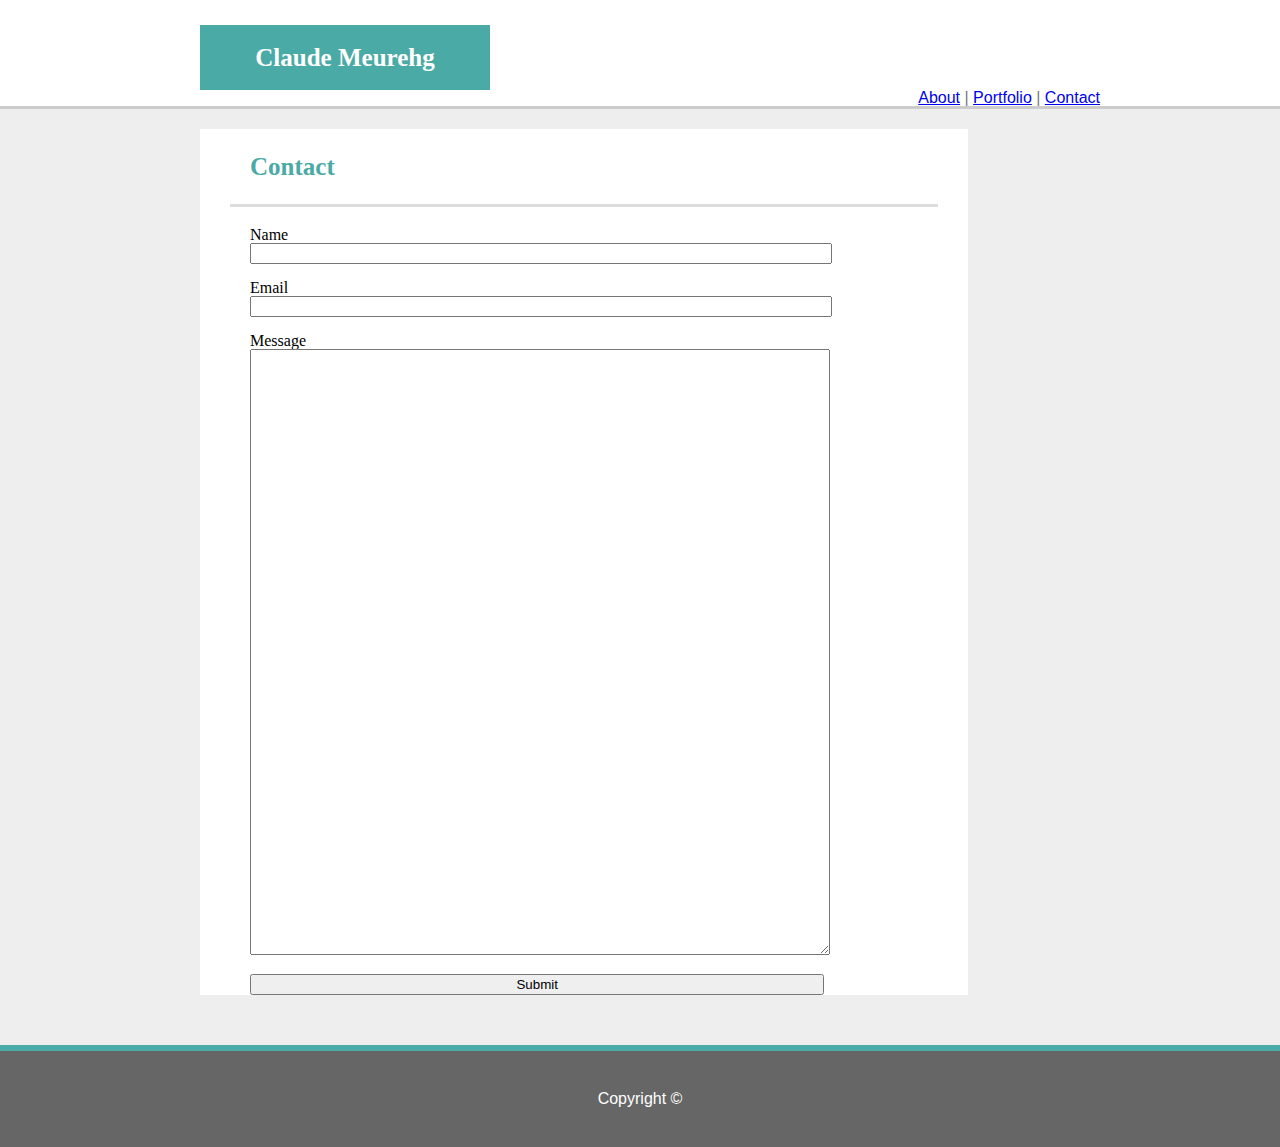
==== contact.html @ 9b3c1c4b "submitting the second assignment.  Responsive features functional at 980, 760 and 640, but problems " ====
<!DOCTYPE html>
<html>
<head>
    <meta charset="utf-8"/>
    <meta http-equiv="X-UA-Compatible" content="IE=edge">
    <meta name="viewport" content="width=device-width, initial-scale=1">
    <title>Claude Meurehg's Profile</title>
    <link rel="stylesheet" href="assets/css/reset.css">
    <link rel="stylesheet" href="assets/css/style.css">

    
   
</head>
<body>
    
    <div id="header-container">
        <header>
            <h1>Claude Meurehg</h1>
                <nav>
                    <a href="index.html">About</a> |
                    <a href="portfolio.html">Portfolio</a> |
                    <a href="contact.html">Contact</a>
                </nav>
        </header>
    </div>

    <div id="line1"></div>








<div class="block">
      
        <h2>Contact</h2>
            
        <div class="line2"></div>

            <form>
                Name <br><input type="text" name="name"><br><br>
                Email <br><input type="email" name="email"><br><br>
                Message <br><textarea name="message" rows="40" columns="40"></textarea><br><br>
                <input type="submit" value="Submit">
            </form>

</div>




<div id="line3"></div>

<footer>Copyright ©</footer>

</body>
</html>
---- assets/css/style.css ----
header {
    background-color: white;
            padding-top: 25px;
            margin: 0;
            border: 0px;
        }
       
body {
            background-color: #eeeeee;
        }

.block{
        background-color: white;
        width: 768px;
        margin-left: 200px;
        margin-top: 20px;
    
        }



h1 {
            text-align: center;
            font-family: "Georgia", 'Times', 'Times New Roman', serif;
            font-size: 25px;
            background-color: #4aaaa5;
            margin-left: 200px;
            margin-bottom: 0;
            width: 250px;
            color: white;
            padding: 20px;
            font-weight: bold;
        }

nav{
    font-family: 'Arial', 'Helvetica Neue', 'Helvetica', sans-serif;
    color: #777777;
    text-align: right;
    text-decoration-line: none;
    margin-bottom: 0px;
    margin-top: 0px;
    margin-right: 180px;
    padding-bottom: 0px;
    
    
    

}

#line1{height: 3px;
    background-color: #cccccc;
    padding: 0;
    margin: 0px;
    border: 0px;
    

    }



.about-me {
            margin-left: 30px;
            color: #777777;
            font-family: 'Arial', 'Helvetica Neue', 'Helvetica', sans-serif;
            line-height: 35px;
            margin-right: 30px;
            
        

        }   

img{
    margin-left: 20px;
    float: left;
    padding: 20px;
}


h2 {clear: both;
    font-family: "Georgia", "Times New Roman", serif;
    color: #4aaaa5;
    font-size: 25px;
    padding: 25px;
    margin-left: 25px;
    font-weight: bold;
    
        }
.line2{
    height: 3px; 
    background-color: #dddddd;
    margin-left: 30px;
    margin-right: 30px;
    margin-bottom: 20px;
    
}


      
#images-base{
    clear: both;
    background-color: white;

}


.image-container{

    
    
    position: relative;
    padding: 20px;
    margin-top: 10px;
    margin-left: 100px;
}









#bootcamp-tag{
position: absolute;
background-color: #4aaaa5;
padding: 15px;
font-family: "Georgia", "Times", "Times New Roman", serif;
color: white;
text-align: center;
font-weight: bold;
margin-top: 150px;
margin-left: 40px;
width: 187px;


}

#philosophy-tag{
    position: absolute;
    background-color: #4aaaa5;
    padding: 15px;
    font-family: "Georgia", Times, Times New Roman, serif;
    color: white;
    text-align: center;
    font-weight: bold;
    margin-top: 150px;
    margin-left: 40px;
    width: 187px;
    
    
    
    }
        
#ai-tag{
    position: absolute;    
    background-color: #4aaaa5;
        padding: 15px;
        font-family: "Georgia", Times, Times New Roman, serif;
        color: white;
        text-align: center;
        font-weight: bold;
        margin-top: 150px;
        margin-left: 40px;
        width: 187px;

        
        
        
        }
    
#art-tag{
    position: absolute;        
    background-color: #4aaaa5;
            padding: 15px;
            font-family: "Georgia", "Times", "Times New Roman", serif;
            color: white;
            text-align: center;
            font-weight: bold;
            margin-top: 150px;
            margin-left: 40px;
            width: 187px;
            }

    form{
        margin-left: 50px;
    }

    input{
        width: 80%;
    }

    textarea{
        width: 80%;
        
    }
#line3{
    clear: both;
    height: 6px;
    background-color: #4aaaa5;
    margin-top: 50px;
}

footer{
        
            background-color: #666666;
            font-family: 'Arial', 'Helvetica Neue', Helvetica, sans-serif;
            color: white;
            text-align: center;
            padding: 40px;
            margin-top: 0px;
            
            
        }

@media screen and (max-width: 980px) {

    #header-container{width: 100%;
        margin-top: 0;
        
    }

    header {
        padding: 0px;
        margin: 0px;
        border: 0px;
    }

    h1 {
        margin-left: 30px;
        margin-top: 0;
        text-align: center;
        padding-top: 30px;
        padding-bottom: 30px;
        padding-right: 30px;
        border:0;
    }

    .block{width: 700px;
        background-color: white;
        margin-left: 30px;
        margin-right: 50px;
        text-align: left;
        
        
    }

   

    

    .image-container{
        float: left;
        margin: 0px;
        padding: 0px;
    }
    
    form{
        text-align: left;
        margin: 30px;
        margin-bottom: 50px;
        width: 90%;
    }

}

@media screen and (max-width: 768px) {
    #header-container{width: 100%;}
    .block{width: 95%;
    margin-left: 10px;
    margin-right: 10px;
    margin-top: 20px;

    }

}

@media screen and (max-width: 640px) {
    #header-container{width: 100%;
    
    }
    h1{
        background-color: #4aaaa5;
        width: 100%;
        margin: 0px;
        text-align: center;
        font-size: 30px;
    }
    .block{width: 580px;
    margin-left: 25px;
    margin-right: 20px;
    }

    h2{
        font-size: 28px;
    }

    img{
        clear: both;
        width: 480px;
        height: 440px;
        margin-left: 0px;
        margin-right: 20px;
        border: 20px;
        padding: 20px;
        
        
    }

    .image-container{
        float: left;
        margin-left: 20px;
        margin-right: 20px;
        padding: 20px;
        
    }
    
    #bootcamp-tag, #philosophy-tag, #ai-tag, #art-tag{
        width: 450px;
        margin-top: 300px;
        margin-bottom: 10px;
        margin-left: 20px;
        font-size: 30px;
        padding-top: 30px;
        padding-bottom: 30px;

    }
    
    nav{
        float: none;
        padding: 30px;
        text-align: center;
        margin: 0px;
    }
}
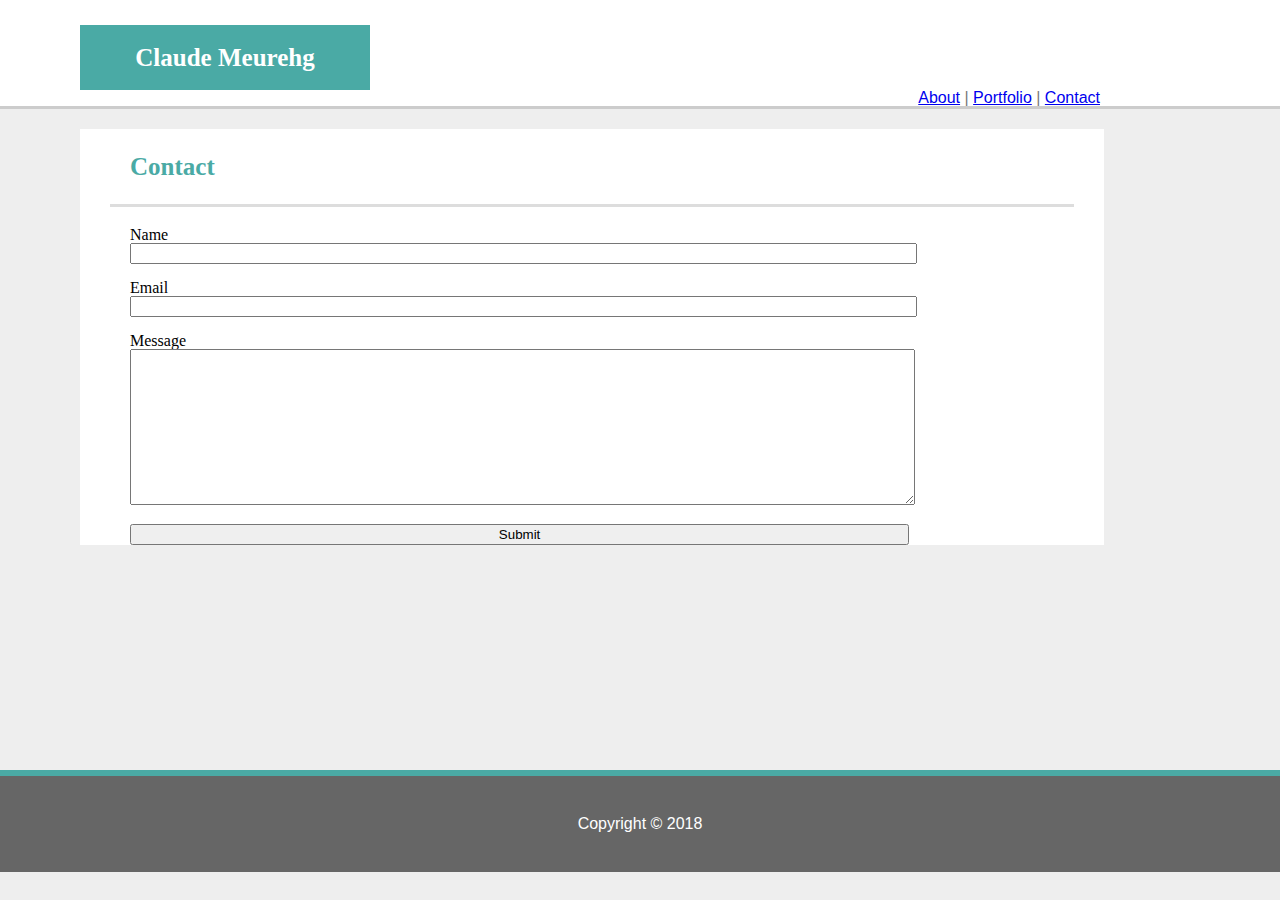
==== commit 97c3acb0: "responsiveness only missing the nav bar." ====
--- a/contact.html
+++ b/contact.html
@@ -13,6 +13,7 @@
 </head>
 <body>
     
+    <div class="container-main">
     <div id="header-container">
         <header>
             <h1>Claude Meurehg</h1>
@@ -42,18 +43,21 @@
             <form>
                 Name <br><input type="text" name="name"><br><br>
                 Email <br><input type="email" name="email"><br><br>
-                Message <br><textarea name="message" rows="40" columns="40"></textarea><br><br>
+                Message <br><textarea name="message" rows="10" columns="40"></textarea><br><br>
                 <input type="submit" value="Submit">
             </form>
 
 </div>
+</div>
+</body>
+    <div class="footer-container">
+    
+    <hr class="line3">
+
+    <footer class="footer">Copyright © 2018</footer>
+
+    </div>
+    
 
 
-
-
-<div id="line3"></div>
-
-<footer>Copyright ©</footer>
-
-</body>
 </html>--- a/assets/css/style.css
+++ b/assets/css/style.css
@@ -1,4 +1,8 @@
 
+
+html {
+    height: 100%;
+}
 
 
 header {
@@ -10,13 +14,23 @@
        
 body {
             background-color: #eeeeee;
-        }
+            height: 80%;
+        }
+
+.container-main {
+    min-height: 100%;
+    margin: 0;
+    
+
+}
 
 .block{
         background-color: white;
-        width: 768px;
-        margin-left: 200px;
+        width: 80%;
+        margin-left: 80px;
         margin-top: 20px;
+        height: 100%;
+    
     
         }
 
@@ -27,7 +41,7 @@
             font-family: "Georgia", 'Times', 'Times New Roman', serif;
             font-size: 25px;
             background-color: #4aaaa5;
-            margin-left: 200px;
+            margin-left: 80px;
             margin-bottom: 0;
             width: 250px;
             color: white;
@@ -94,6 +108,7 @@
     margin-left: 30px;
     margin-right: 30px;
     margin-bottom: 20px;
+    border: none;
     
 }
 
@@ -102,6 +117,7 @@
 #images-base{
     clear: both;
     background-color: white;
+    
 
 }
 
@@ -110,10 +126,11 @@
 
     
     
-    position: relative;
-    padding: 20px;
-    margin-top: 10px;
-    margin-left: 100px;
+    float: left;
+    padding: 0px;
+    margin-top: 0px;
+    margin-left: 0px;
+    
 }
 
 
@@ -196,15 +213,30 @@
     textarea{
         width: 80%;
         
-    }
-#line3{
+        
+    }
+.line3{
     clear: both;
     height: 6px;
     background-color: #4aaaa5;
     margin-top: 50px;
-}
-
-footer{
+    border: none;
+    padding: 0px;
+    margin-bottom: 0px;
+
+}
+
+
+.footer-container {
+    
+    
+    bottom: 0;
+    
+    width: 100%;
+
+}
+
+.footer {
         
             background-color: #666666;
             font-family: 'Arial', 'Helvetica Neue', Helvetica, sans-serif;
@@ -212,11 +244,70 @@
             text-align: center;
             padding: 40px;
             margin-top: 0px;
-            
-            
-        }
-
-@media screen and (max-width: 980px) {
+            border: none;
+            
+            
+            
+        }
+
+ @media screen and (max-width: 980px) {
+
+            #header-container{width: 100%;
+                margin-top: 0;
+                
+            }
+        
+            header {
+                padding: 0px;
+                margin: 0px;
+                border: 0px;
+            }
+        
+            h1 {
+                margin-left: 30px;
+                margin-top: 0;
+                text-align: center;
+                padding-top: 30px;
+                padding-bottom: 30px;
+                padding-right: 30px;
+                border:0;
+            }
+        
+            .block{width: 700px;
+                background-color: white;
+                margin-left: 30px;
+                margin-right: 50px;
+                text-align: left;
+                
+                
+            }
+        
+           hr {
+               padding: 0;
+               border: 0;
+               margin: 0;
+           }
+        
+            
+        
+            .image-container{
+                float: left;
+                margin: 0px;
+                padding: 0px;
+            }
+            
+            form{
+                text-align: left;
+                margin: 30px;
+                margin-bottom: 50px;
+                width: 90%;
+                
+            }
+        
+        }
+
+
+ @media screen and (max-width: 980px) {
 
     #header-container{width: 100%;
         margin-top: 0;
@@ -248,7 +339,11 @@
         
     }
 
-   
+   hr {
+       padding: 0;
+       border: 0;
+       margin: 0;
+   }
 
     
 
@@ -263,6 +358,7 @@
         margin: 30px;
         margin-bottom: 50px;
         width: 90%;
+        
     }
 
 }
@@ -334,5 +430,6 @@
         padding: 30px;
         text-align: center;
         margin: 0px;
+        display: flex;
     }
 }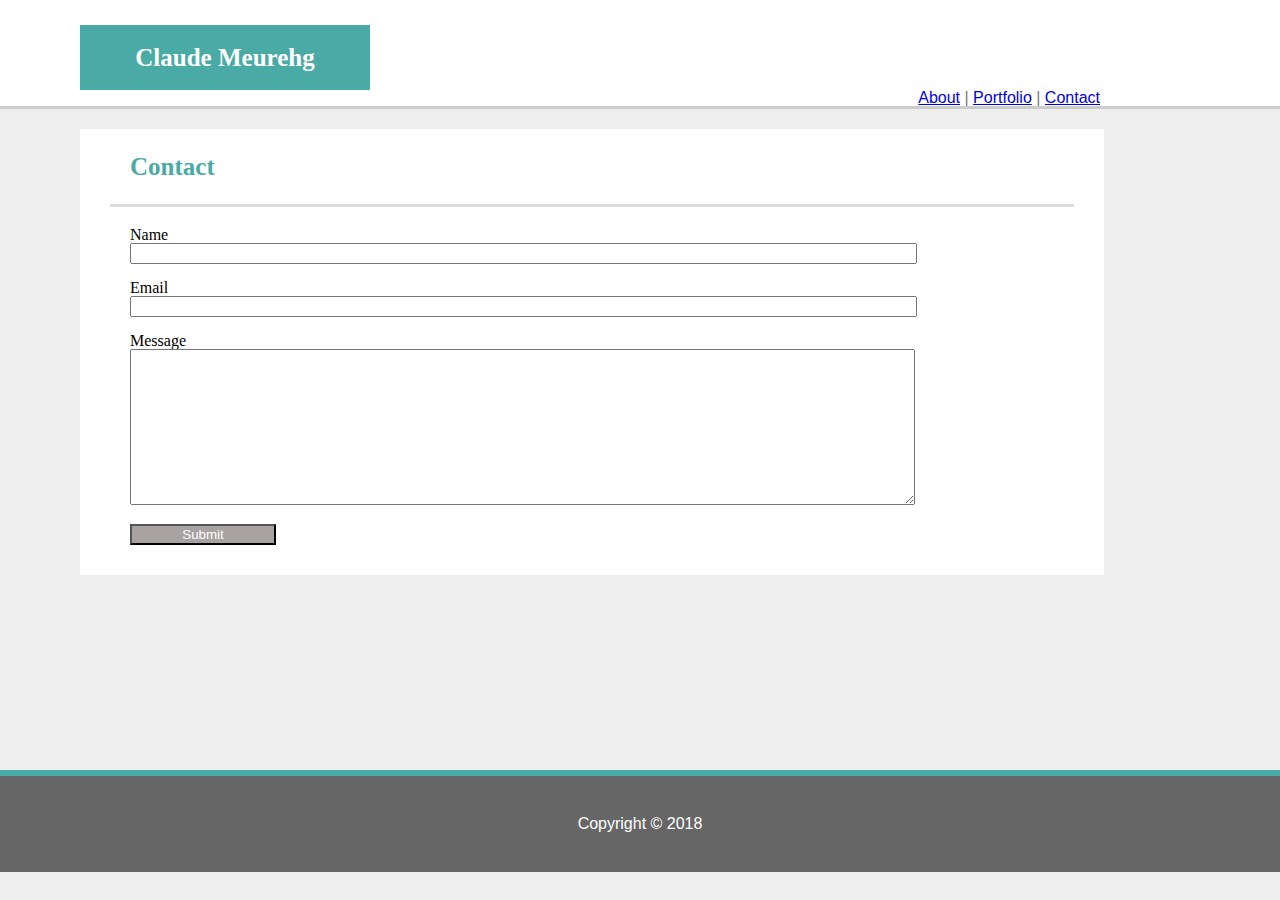
==== commit 004ea2b7: "links to images completed" ====
--- a/contact.html
+++ b/contact.html
@@ -44,11 +44,12 @@
                 Name <br><input type="text" name="name"><br><br>
                 Email <br><input type="email" name="email"><br><br>
                 Message <br><textarea name="message" rows="10" columns="40"></textarea><br><br>
-                <input type="submit" value="Submit">
+                <input id = "button" type="submit" value="Submit">
             </form>
 
 </div>
 </div>
+<script src = "assets/functions.js"></script>
 </body>
     <div class="footer-container">
     
--- a/assets/css/style.css
+++ b/assets/css/style.css
@@ -82,6 +82,7 @@
             line-height: 35px;
             margin-right: 30px;
             
+            
         
 
         }   
@@ -90,6 +91,7 @@
     margin-left: 20px;
     float: left;
     padding: 20px;
+    
 }
 
 
@@ -132,13 +134,6 @@
     margin-left: 0px;
     
 }
-
-
-
-
-
-
-
 
 
 #bootcamp-tag{
@@ -204,6 +199,7 @@
 
     form{
         margin-left: 50px;
+        padding-bottom: 30px;
     }
 
     input{
@@ -212,9 +208,20 @@
 
     textarea{
         width: 80%;
-        
-        
-    }
+    }
+
+    #button {
+        width: 15%;
+        background-color:rgb(168, 162, 162);
+        color: white;
+
+        
+    }
+
+
+
+
+
 .line3{
     clear: both;
     height: 6px;
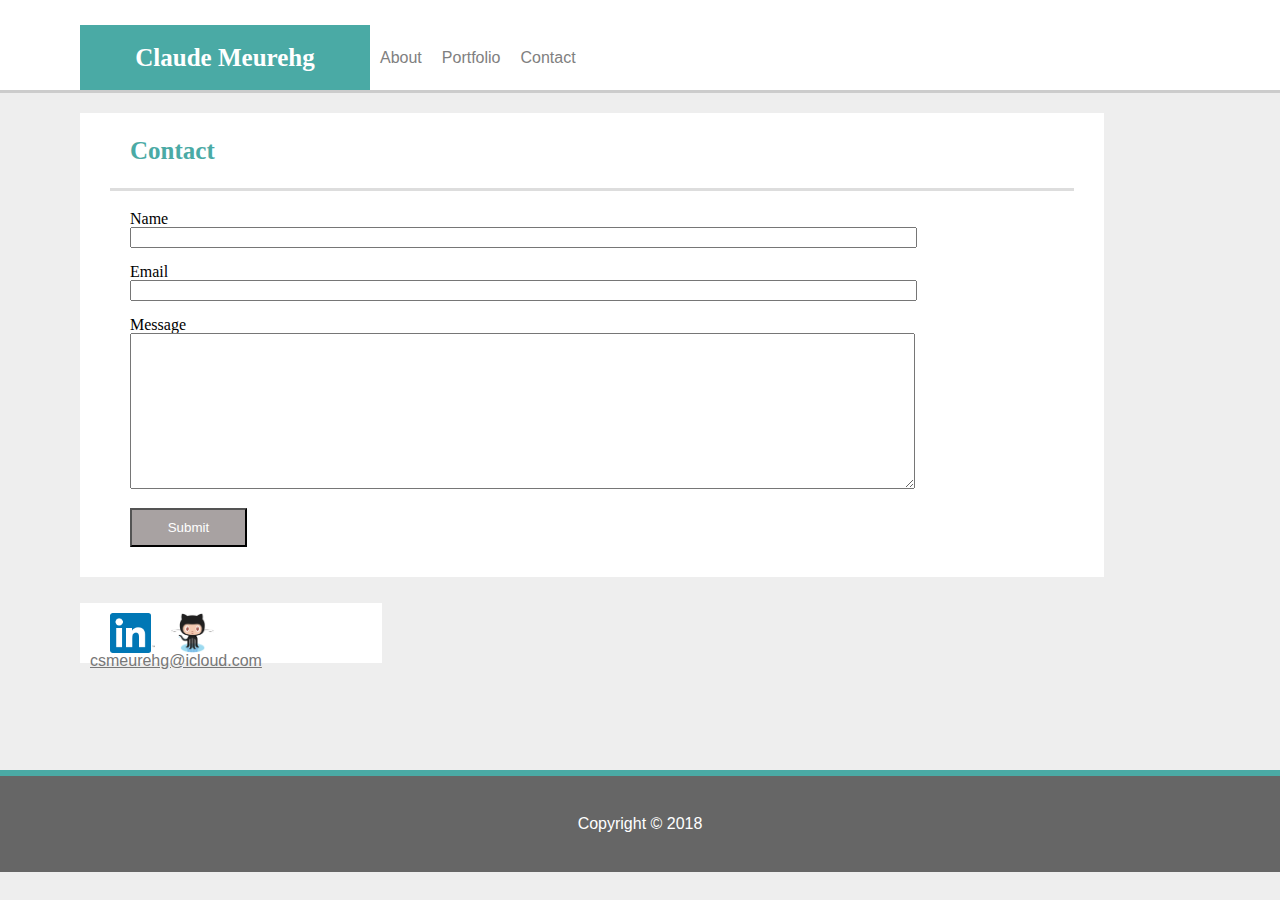
==== commit 7cd1c6ec: "need to correct nav and email responsiveness, make form work and change fonts" ====
--- a/contact.html
+++ b/contact.html
@@ -7,58 +7,66 @@
     <title>Claude Meurehg's Profile</title>
     <link rel="stylesheet" href="assets/css/reset.css">
     <link rel="stylesheet" href="assets/css/style.css">
+</head>
 
-    
-   
-</head>
 <body>
     
     <div class="container-main">
-    <div id="header-container">
-        <header>
+         <div id="header-container">
+            <header>
             <h1>Claude Meurehg</h1>
                 <nav>
-                    <a href="index.html">About</a> |
-                    <a href="portfolio.html">Portfolio</a> |
-                    <a href="contact.html">Contact</a>
+                    <ul>
+                        <li><a href="index.html">About</a></li>
+                        <li><a href="portfolio.html">Portfolio</a></li>
+                        <li><a href="contact.html">Contact</a></li>
+                    </ul>
                 </nav>
-        </header>
-    </div>
+            </header>
+        </div>
 
-    <div id="line1"></div>
+         <div id="line1"></div>
 
 
-
-
-
-
-
-
-<div class="block">
+        <div class="block">
       
         <h2>Contact</h2>
             
         <div class="line2"></div>
 
             <form>
-                Name <br><input type="text" name="name"><br><br>
+                Name  <br><input type="text" name="name"><br><br>
                 Email <br><input type="email" name="email"><br><br>
                 Message <br><textarea name="message" rows="10" columns="40"></textarea><br><br>
                 <input id = "button" type="submit" value="Submit">
             </form>
 
-</div>
-</div>
-<script src = "assets/functions.js"></script>
+        </div>
+
+        <div id="block-media">
+            <a href="https://linkedin.com/in/claudemeurehg" target = "_blank">
+                <img id="linkedin" src="assets/images/linkedin.png" alt= "LinkedIn logo" width="45" height="40">
+            </a>
+            <a href="https://github.com/cmeurehg" target = "_blank">
+                <img id="github" src="assets/images/Octocat.png" alt= "Github Octocat" width="45" height="40">
+            </a>
+            <a id="email" href="mailto:csmeurehg@icloud.com">csmeurehg@icloud.com</a>
+                
+        </div>
+
+    </div>
+
+    <script src = "assets/functions.js"></script>
+
 </body>
+    
     <div class="footer-container">
     
-    <hr class="line3">
+        <hr class="line3">
 
-    <footer class="footer">Copyright © 2018</footer>
+        <footer class="footer">Copyright © 2018</footer>
 
     </div>
     
 
-
 </html>--- a/assets/css/style.css
+++ b/assets/css/style.css
@@ -4,88 +4,125 @@
     height: 100%;
 }
 
-
 header {
     background-color: white;
-            padding-top: 25px;
-            margin: 0;
-            border: 0px;
-        }
+    padding-top: 25px;
+    margin: 0;
+    border: 0px;
+    display: flex;
+    align-items: center;
+}
+
+header * {
+    display: inline;
+    align-items: right;
+}
+
+header li {
+    margin: 10px;
+    float: left;
+}
+
+header li a {
+    color: grey;
+    text-decoration: none;
+}
+
+ul {
+    align-items: right;
+}
        
 body {
-            background-color: #eeeeee;
-            height: 80%;
-        }
+    background-color: #eeeeee;
+    height: 80%;
+}
 
 .container-main {
     min-height: 100%;
     margin: 0;
-    
-
-}
-
-.block{
-        background-color: white;
-        width: 80%;
-        margin-left: 80px;
-        margin-top: 20px;
-        height: 100%;
-    
-    
-        }
-
-
+}
+
+.block {
+    background-color: white;
+    width: 80%;
+    margin-left: 80px;
+    margin-top: 20px;
+    padding-bottom: 0px;
+}
+
+#block-media {
+    background-color: white;
+    width: 22%;
+    margin-left: 80px;
+    padding: 10px;
+    margin-top: 2%;
+    height: 40px;
+    
+    
+}
 
 h1 {
-            text-align: center;
-            font-family: "Georgia", 'Times', 'Times New Roman', serif;
-            font-size: 25px;
-            background-color: #4aaaa5;
-            margin-left: 80px;
-            margin-bottom: 0;
-            width: 250px;
-            color: white;
-            padding: 20px;
-            font-weight: bold;
-        }
-
-nav{
+    text-align: center;
+    font-family: "Georgia", 'Times', 'Times New Roman', serif;
+    font-size: 25px;
+    background-color: #4aaaa5;
+    margin-left: 80px;
+    margin-bottom: 0;
+    width: 250px;
+    color: white;
+    padding: 20px;
+    font-weight: bold;
+}
+
+nav {
     font-family: 'Arial', 'Helvetica Neue', 'Helvetica', sans-serif;
     color: #777777;
     text-align: right;
     text-decoration-line: none;
     margin-bottom: 0px;
-    margin-top: 0px;
-    margin-right: 180px;
+    margin-left: 50%px;
     padding-bottom: 0px;
-    
-    
-    
-
-}
-
-#line1{height: 3px;
+}
+
+#line1 {
+    height: 3px;
     background-color: #cccccc;
     padding: 0;
     margin: 0px;
     border: 0px;
-    
-
-    }
-
-
+}
 
 .about-me {
-            margin-left: 30px;
-            color: #777777;
-            font-family: 'Arial', 'Helvetica Neue', 'Helvetica', sans-serif;
-            line-height: 35px;
-            margin-right: 30px;
+    margin-left: 30px;
+    color: #777777;
+    font-family: 'Arial', 'Helvetica Neue', 'Helvetica', sans-serif;
+    line-height: 35px;
+    margin-right: 30px;
             
-            
-        
-
         }   
+
+#linkedin {
+    padding: 0;
+    margin-left: 20px;
+    border: 0;
+}
+
+#github {
+    float: left;
+    padding: 0;
+    margin: 0;
+    margin-left: 15px;
+    margin-right: 20px;
+    border: 0;
+}
+
+#email {
+    
+    vertical-align: center;
+    color: #777777;
+    font-family: 'Arial', 'Helvetica Neue', 'Helvetica', sans-serif;
+    
+}
 
 img{
     margin-left: 20px;
@@ -95,7 +132,8 @@
 }
 
 
-h2 {clear: both;
+h2 {
+    clear: both;
     font-family: "Georgia", "Times New Roman", serif;
     color: #4aaaa5;
     font-size: 25px;
@@ -103,8 +141,21 @@
     margin-left: 25px;
     font-weight: bold;
     
-        }
-.line2{
+}
+
+h4 {
+    font-family: 'Arial', 'Helvetica Neue', 'Helvetica', sans-serif;
+    color: grey;
+    font-size: 14px;
+    padding: 10px;
+    padding-top: 0px;
+    margin-left: 40px;
+    margin-top: 0px;
+    border-top: 0px;
+    
+}
+
+.line2 {
     height: 3px; 
     background-color: #dddddd;
     margin-left: 30px;
@@ -114,20 +165,15 @@
     
 }
 
-
       
-#images-base{
+#images-base {
     clear: both;
     background-color: white;
-    
-
-}
-
-
-.image-container{
-
-    
-    
+}
+
+
+.image-container {
+
     float: left;
     padding: 0px;
     margin-top: 0px;
@@ -137,21 +183,19 @@
 
 
 #bootcamp-tag{
-position: absolute;
-background-color: #4aaaa5;
-padding: 15px;
-font-family: "Georgia", "Times", "Times New Roman", serif;
-color: white;
-text-align: center;
-font-weight: bold;
-margin-top: 150px;
-margin-left: 40px;
-width: 187px;
-
-
-}
-
-#philosophy-tag{
+    position: absolute;
+    background-color: #4aaaa5;
+    padding: 15px;
+    font-family: "Georgia", "Times", "Times New Roman", serif;
+    color: white;
+    text-align: center;
+    font-weight: bold;
+    margin-top: 150px;
+    margin-left: 40px;
+    width: 187px;
+}
+
+#philosophy-tag {
     position: absolute;
     background-color: #4aaaa5;
     padding: 15px;
@@ -162,14 +206,11 @@
     margin-top: 150px;
     margin-left: 40px;
     width: 187px;
-    
-    
-    
-    }
-        
-#ai-tag{
-    position: absolute;    
-    background-color: #4aaaa5;
+}
+        
+#ai-tag {
+        position: absolute;    
+        background-color: #4aaaa5;
         padding: 15px;
         font-family: "Georgia", Times, Times New Roman, serif;
         color: white;
@@ -178,15 +219,11 @@
         margin-top: 150px;
         margin-left: 40px;
         width: 187px;
-
-        
-        
-        
-        }
-    
-#art-tag{
-    position: absolute;        
-    background-color: #4aaaa5;
+    }
+    
+#art-tag {
+            position: absolute;        
+            background-color: #4aaaa5;
             padding: 15px;
             font-family: "Georgia", "Times", "Times New Roman", serif;
             color: white;
@@ -195,34 +232,33 @@
             margin-top: 150px;
             margin-left: 40px;
             width: 187px;
-            }
-
-    form{
+}
+
+    
+form {
+        
         margin-left: 50px;
         padding-bottom: 30px;
-    }
-
-    input{
+}
+
+input {
         width: 80%;
-    }
-
-    textarea{
+}
+
+textarea {
         width: 80%;
-    }
-
-    #button {
-        width: 15%;
+}
+
+#button {
+        width: 12%;
         background-color:rgb(168, 162, 162);
         color: white;
-
-        
-    }
-
-
-
-
-
-.line3{
+        padding: 10px;
+        
+}
+
+
+.line3 {
     clear: both;
     height: 6px;
     background-color: #4aaaa5;
@@ -235,13 +271,10 @@
 
 
 .footer-container {
-    
-    
     bottom: 0;
-    
     width: 100%;
-
-}
+}
+
 
 .footer {
         
@@ -252,14 +285,15 @@
             padding: 40px;
             margin-top: 0px;
             border: none;
-            
-            
-            
+                       
         }
 
- @media screen and (max-width: 980px) {
-
-            #header-container{width: 100%;
+ 
+ 
+@media screen and (max-width: 980px) {
+
+            #header-container {
+                width: 100%;
                 margin-top: 0;
                 
             }
@@ -280,13 +314,13 @@
                 border:0;
             }
         
-            .block{width: 700px;
+            .block {
+                width: 700px;
                 background-color: white;
                 margin-left: 30px;
                 margin-right: 50px;
                 text-align: left;
-                
-                
+                           
             }
         
            hr {
@@ -337,13 +371,20 @@
         border:0;
     }
 
-    .block{width: 700px;
+    .block {
+        width: 700px;
         background-color: white;
         margin-left: 30px;
         margin-right: 50px;
         text-align: left;
-        
-        
+             
+    }
+
+    #block-media {
+        margin-left: 30px;
+        margin-top: 20px;
+        margin-bottom: 10%;
+        width: 30%;
     }
 
    hr {
@@ -353,14 +394,13 @@
    }
 
     
-
-    .image-container{
+    .image-container {
         float: left;
         margin: 0px;
         padding: 0px;
     }
     
-    form{
+    form { 
         text-align: left;
         margin: 30px;
         margin-bottom: 50px;
@@ -370,13 +410,36 @@
 
 }
 
+
+
 @media screen and (max-width: 768px) {
-    #header-container{width: 100%;}
-    .block{width: 95%;
-    margin-left: 10px;
-    margin-right: 10px;
-    margin-top: 20px;
-
+    
+    #header-container {
+        width: 100%;
+    }
+    
+    
+    .block {
+        width: 95%;
+        margin-left: 10px;
+        margin-right: 10px;
+        margin-top: 20px;
+
+    }
+
+    #block-media {
+        margin-left: 10px;
+        margin-top: 5%;
+        margin-bottom: 10%;
+        width: 30%;
+        padding: 10;
+    }
+
+    #linkedin {
+        padding: 0;
+        margin: 0;
+        border: 0;
+    
     }
 
 }
@@ -392,13 +455,27 @@
         text-align: center;
         font-size: 30px;
     }
-    .block{width: 580px;
-    margin-left: 25px;
-    margin-right: 20px;
-    }
-
-    h2{
+    
+    .block {
+        width: 580px;
+        margin-left: 25px;
+        margin-right: 20px;
+    }
+
+    #block-media {
+        margin-left: 25px;
+        margin-bottom: 10%;
+        width: 40%;
+        height: 10%;
+    }
+
+    h2 {
         font-size: 28px;
+        text-align: center;
+    }
+
+    h4 {
+        text-align: center;
     }
 
     img{
@@ -409,11 +486,10 @@
         margin-right: 20px;
         border: 20px;
         padding: 20px;
-        
-        
-    }
-
-    .image-container{
+            
+    }
+
+    .image-container {
         float: left;
         margin-left: 20px;
         margin-right: 20px;
@@ -431,12 +507,24 @@
         padding-bottom: 30px;
 
     }
+
+    #linkedin {
+        height: 80px;
+        width: 90px;
+        float: left;
+    }
+
+    #github {
+        height: 80px;
+        width: 80px;
+        float: none;
+    }
     
     nav{
         float: none;
         padding: 30px;
         text-align: center;
         margin: 0px;
-        display: flex;
+        
     }
 }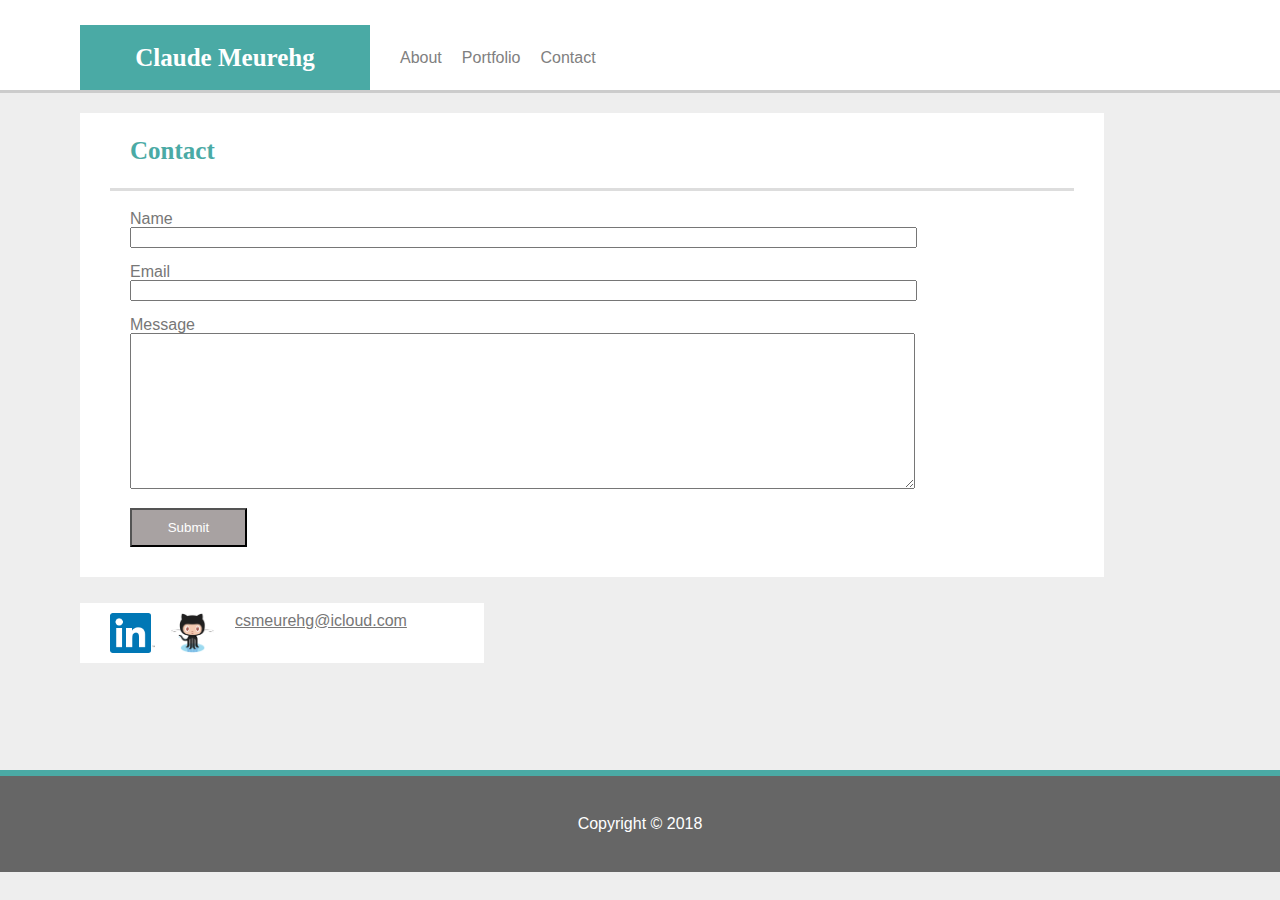
==== commit 460cf3cb: "email and nav need responsive fix and form needs to work" ====
--- a/contact.html
+++ b/contact.html
@@ -34,7 +34,7 @@
             
         <div class="line2"></div>
 
-            <form>
+            <form class="form-font">
                 Name  <br><input type="text" name="name"><br><br>
                 Email <br><input type="email" name="email"><br><br>
                 Message <br><textarea name="message" rows="10" columns="40"></textarea><br><br>
--- a/assets/css/style.css
+++ b/assets/css/style.css
@@ -52,13 +52,12 @@
 
 #block-media {
     background-color: white;
-    width: 22%;
+    width: 30%;
     margin-left: 80px;
     padding: 10px;
     margin-top: 2%;
     height: 40px;
-    
-    
+     
 }
 
 h1 {
@@ -80,8 +79,9 @@
     text-align: right;
     text-decoration-line: none;
     margin-bottom: 0px;
-    margin-left: 50%px;
+    margin-left: 80%px;
     padding-bottom: 0px;
+    padding-left: 20px;
 }
 
 #line1 {
@@ -239,6 +239,8 @@
         
         margin-left: 50px;
         padding-bottom: 30px;
+        font-family: 'Arial', 'Helvetica Neue', 'Helvetica', sans-serif;
+        color:  #777777;
 }
 
 input {
@@ -384,7 +386,7 @@
         margin-left: 30px;
         margin-top: 20px;
         margin-bottom: 10%;
-        width: 30%;
+        width: 40%;
     }
 
    hr {
@@ -431,7 +433,7 @@
         margin-left: 10px;
         margin-top: 5%;
         margin-bottom: 10%;
-        width: 30%;
+        width: 40%;
         padding: 10;
     }
 
@@ -445,10 +447,12 @@
 }
 
 @media screen and (max-width: 640px) {
-    #header-container{width: 100%;
-    
-    }
-    h1{
+    
+    #header-container {
+        width: 100%;
+    }
+
+    h1 {
         background-color: #4aaaa5;
         width: 100%;
         margin: 0px;
@@ -463,10 +467,9 @@
     }
 
     #block-media {
+        width: 80%;
+        height: 10%;
         margin-left: 25px;
-        margin-bottom: 10%;
-        width: 40%;
-        height: 10%;
     }
 
     h2 {
@@ -519,11 +522,17 @@
         width: 80px;
         float: none;
     }
-    
-    nav{
+
+    #email {
+        font-size: 25px;
+    
+    }
+    
+    nav {
         float: none;
-        padding: 30px;
-        text-align: center;
+        border: 0;
+        padding: 0px;
+        
         margin: 0px;
         
     }
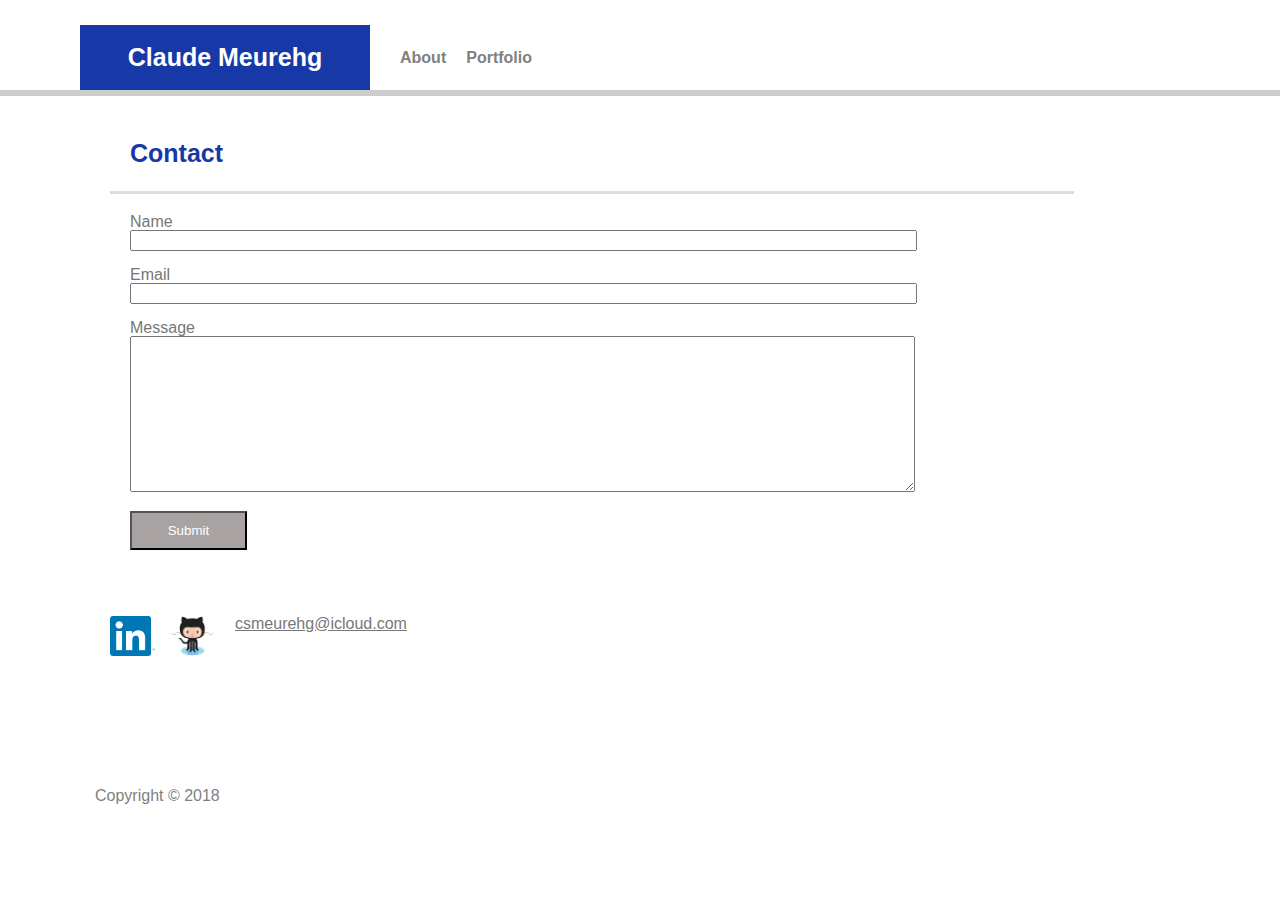
==== commit 4e847420: "Completed the about-me section" ====
--- a/contact.html
+++ b/contact.html
@@ -19,7 +19,7 @@
                     <ul>
                         <li><a href="index.html">About</a></li>
                         <li><a href="portfolio.html">Portfolio</a></li>
-                        <li><a href="contact.html">Contact</a></li>
+                        <!-- <li><a href="contact.html">Contact</a></li> -->
                     </ul>
                 </nav>
             </header>
--- a/assets/css/style.css
+++ b/assets/css/style.css
@@ -33,7 +33,7 @@
 }
        
 body {
-    background-color: #eeeeee;
+    background-color: white;
     height: 80%;
 }
 
@@ -62,9 +62,9 @@
 
 h1 {
     text-align: center;
-    font-family: "Georgia", 'Times', 'Times New Roman', serif;
+    font-family: 'Arial', 'Helvetica Neue', 'Helvetica', sans-serif;
     font-size: 25px;
-    background-color: #4aaaa5;
+    background-color: #1739a7;
     margin-left: 80px;
     margin-bottom: 0;
     width: 250px;
@@ -76,6 +76,7 @@
 nav {
     font-family: 'Arial', 'Helvetica Neue', 'Helvetica', sans-serif;
     color: #777777;
+    font-weight: bold;
     text-align: right;
     text-decoration-line: none;
     margin-bottom: 0px;
@@ -85,7 +86,7 @@
 }
 
 #line1 {
-    height: 3px;
+    height: 6px;
     background-color: #cccccc;
     padding: 0;
     margin: 0px;
@@ -134,8 +135,8 @@
 
 h2 {
     clear: both;
-    font-family: "Georgia", "Times New Roman", serif;
-    color: #4aaaa5;
+    font-family: 'Arial', 'Helvetica Neue', 'Helvetica', sans-serif;
+    color: #1739a7;
     font-size: 25px;
     padding: 25px;
     margin-left: 25px;
@@ -146,7 +147,7 @@
 h4 {
     font-family: 'Arial', 'Helvetica Neue', 'Helvetica', sans-serif;
     color: grey;
-    font-size: 14px;
+    font-size: 18px;
     padding: 10px;
     padding-top: 0px;
     margin-left: 40px;
@@ -181,12 +182,11 @@
     
 }
 
-
-#bootcamp-tag{
+#app-analogy-tag{
     position: absolute;
-    background-color: #4aaaa5;
+    background-color: #1739a7;
     padding: 15px;
-    font-family: "Georgia", "Times", "Times New Roman", serif;
+    font-family: 'Arial', 'Helvetica Neue', 'Helvetica', sans-serif;
     color: white;
     text-align: center;
     font-weight: bold;
@@ -195,11 +195,11 @@
     width: 187px;
 }
 
-#philosophy-tag {
+#bootcamp-tag{
     position: absolute;
-    background-color: #4aaaa5;
+    background-color: #1739a7;
     padding: 15px;
-    font-family: "Georgia", Times, Times New Roman, serif;
+    font-family: 'Arial', 'Helvetica Neue', 'Helvetica', sans-serif;
     color: white;
     text-align: center;
     font-weight: bold;
@@ -207,12 +207,25 @@
     margin-left: 40px;
     width: 187px;
 }
+
+#philosophy-tag {
+    position: absolute;
+    background-color: #1739a7;
+    padding: 15px;
+    font-family: 'Arial', 'Helvetica Neue', 'Helvetica', sans-serif;
+    color: white;
+    text-align: center;
+    font-weight: bold;
+    margin-top: 150px;
+    margin-left: 40px;
+    width: 187px;
+}
         
 #ai-tag {
         position: absolute;    
-        background-color: #4aaaa5;
+        background-color: #1739a7;
         padding: 15px;
-        font-family: "Georgia", Times, Times New Roman, serif;
+        font-family: 'Arial', 'Helvetica Neue', 'Helvetica', sans-serif;
         color: white;
         text-align: center;
         font-weight: bold;
@@ -223,9 +236,9 @@
     
 #art-tag {
             position: absolute;        
-            background-color: #4aaaa5;
+            background-color: #1739a7;
             padding: 15px;
-            font-family: "Georgia", "Times", "Times New Roman", serif;
+            font-family: 'Arial', 'Helvetica Neue', 'Helvetica', sans-serif;
             color: white;
             text-align: center;
             font-weight: bold;
@@ -262,12 +275,13 @@
 
 .line3 {
     clear: both;
-    height: 6px;
-    background-color: #4aaaa5;
+    height: 3px;
+    /* background-color: #cccccc; */
     margin-top: 50px;
     border: none;
     padding: 0px;
     margin-bottom: 0px;
+    width: 100%;
 
 }
 
@@ -280,19 +294,20 @@
 
 .footer {
         
-            background-color: #666666;
+            background-color: white;
             font-family: 'Arial', 'Helvetica Neue', Helvetica, sans-serif;
-            color: white;
-            text-align: center;
-            padding: 40px;
+            color: grey;
+            text-align: left;
+            padding: 15px;
             margin-top: 0px;
+            margin-left: 80px;
             border: none;
                        
         }
 
  
  
-@media screen and (max-width: 980px) {
+@media screen and (max-width: 1200px) {
 
             #header-container {
                 width: 100%;
@@ -453,7 +468,7 @@
     }
 
     h1 {
-        background-color: #4aaaa5;
+        /* background-color: #4aaaa5; */
         width: 100%;
         margin: 0px;
         text-align: center;
@@ -478,7 +493,7 @@
     }
 
     h4 {
-        text-align: center;
+        text-align: left;
     }
 
     img{
@@ -500,7 +515,7 @@
         
     }
     
-    #bootcamp-tag, #philosophy-tag, #ai-tag, #art-tag{
+    #app-analogy-tag, #bootcamp-tag, #philosophy-tag, #ai-tag, #art-tag{
         width: 450px;
         margin-top: 300px;
         margin-bottom: 10px;
@@ -532,8 +547,9 @@
         float: none;
         border: 0;
         padding: 0px;
-        
+        width: 15%;
         margin: 0px;
+    
         
     }
 }